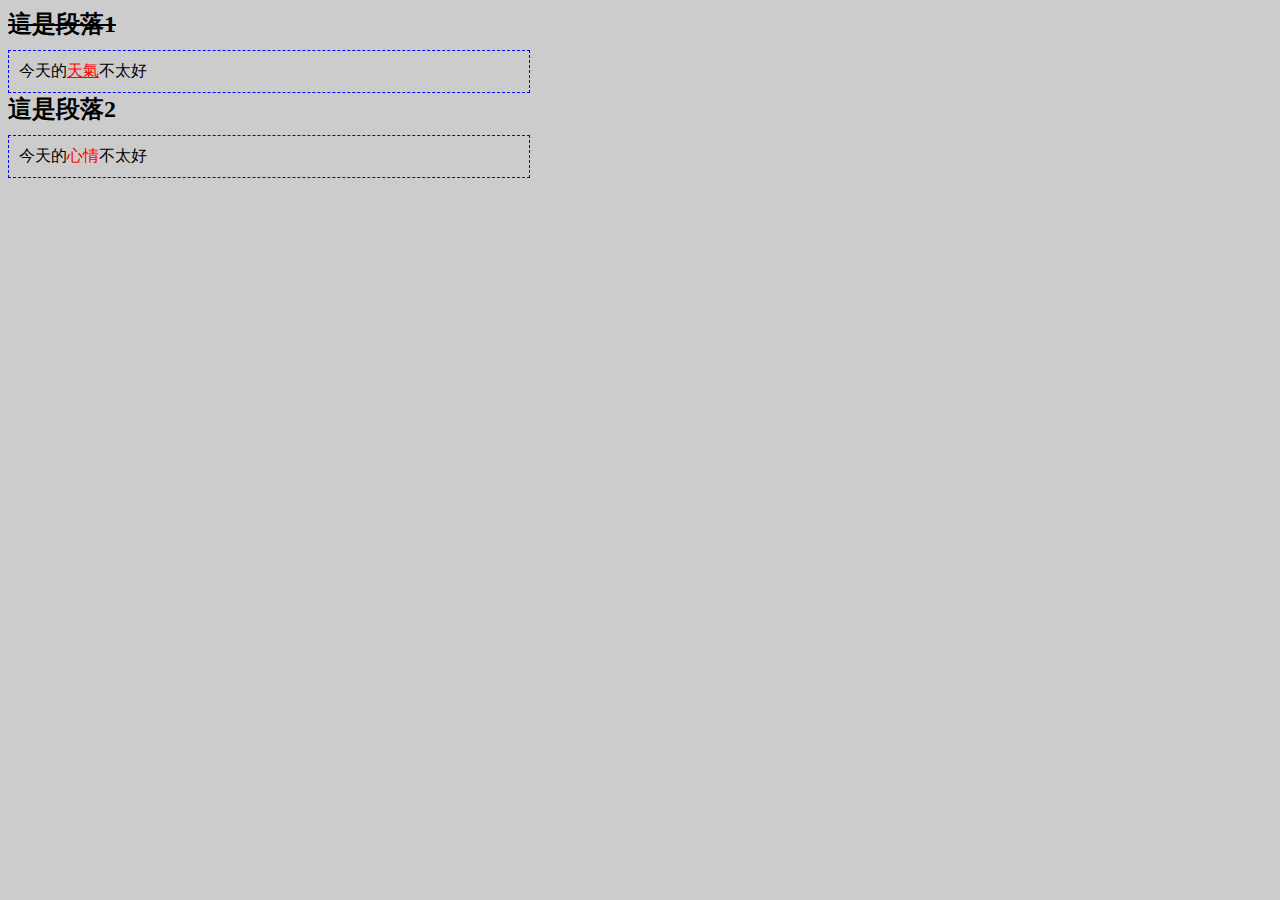
==== css.html @ 69086465 "Add files via upload" ====
<!DOCTYPE html>
<html lang="en">
<head>
    <meta charset="UTF-8">
    <meta name="viewport" content="width=device-width, initial-scale=1.0">
    <meta http-equiv="X-UA-Compatible" content="ie=edge">
    <title>CSS</title>
    <link rel="stylesheet" type="text/css" href="style.css"/>
</head>
<body>
    <div class="title" id="del" >這是段落1</div>
    <div class="content">
        今天的<span class="keyword underline">天氣</span>不太好
    </div>

    <div class="title" >這是段落2</div>
    <div class="content">
        今天的<span class="keyword">心情</span>不太好
    </div>
</body>
</html>
---- style.css ----
/* CSS選擇器*/
/*標籤名稱選擇器*/
body{background-color:#cccccc;font-family:"微軟正黑體","新細明體"}
/*ID選擇器*/
#del{text-decoration: line-through;}
/*class選擇器*/
.title
{font-size:24px;font-weight:bold}
.content
{width:500px;margin-top:10px;border:1px dashed blue;padding:10px}
.keyword
{color:red}
.underline{text-decoration:underline;}
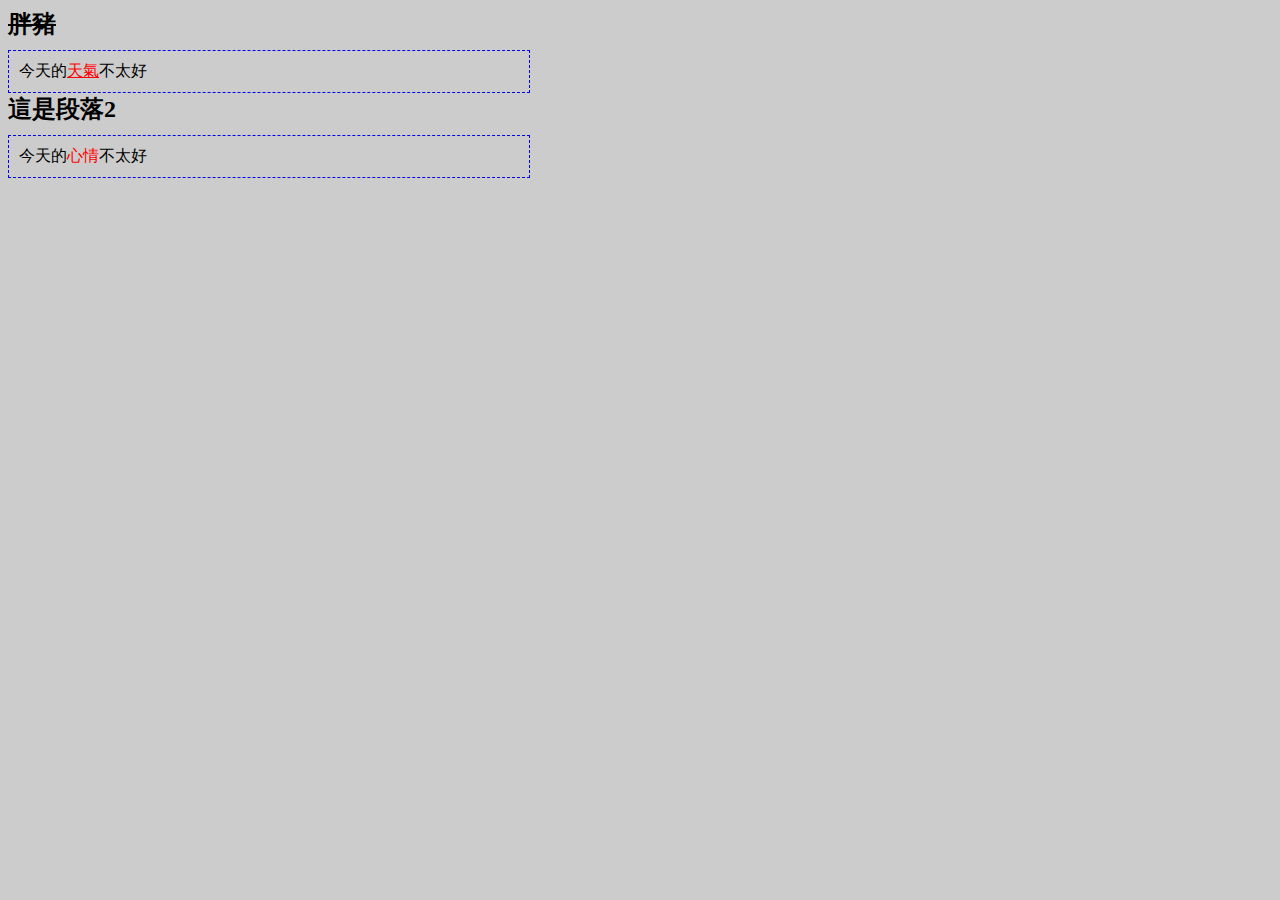
==== commit d3bee90d: "Add files via upload" ====
--- a/css.html
+++ b/css.html
@@ -8,7 +8,7 @@
     <link rel="stylesheet" type="text/css" href="style.css"/>
 </head>
 <body>
-    <div class="title" id="del" >這是段落1</div>
+    <div class="title" id="del" >胖豬</div>
     <div class="content">
         今天的<span class="keyword underline">天氣</span>不太好
     </div>
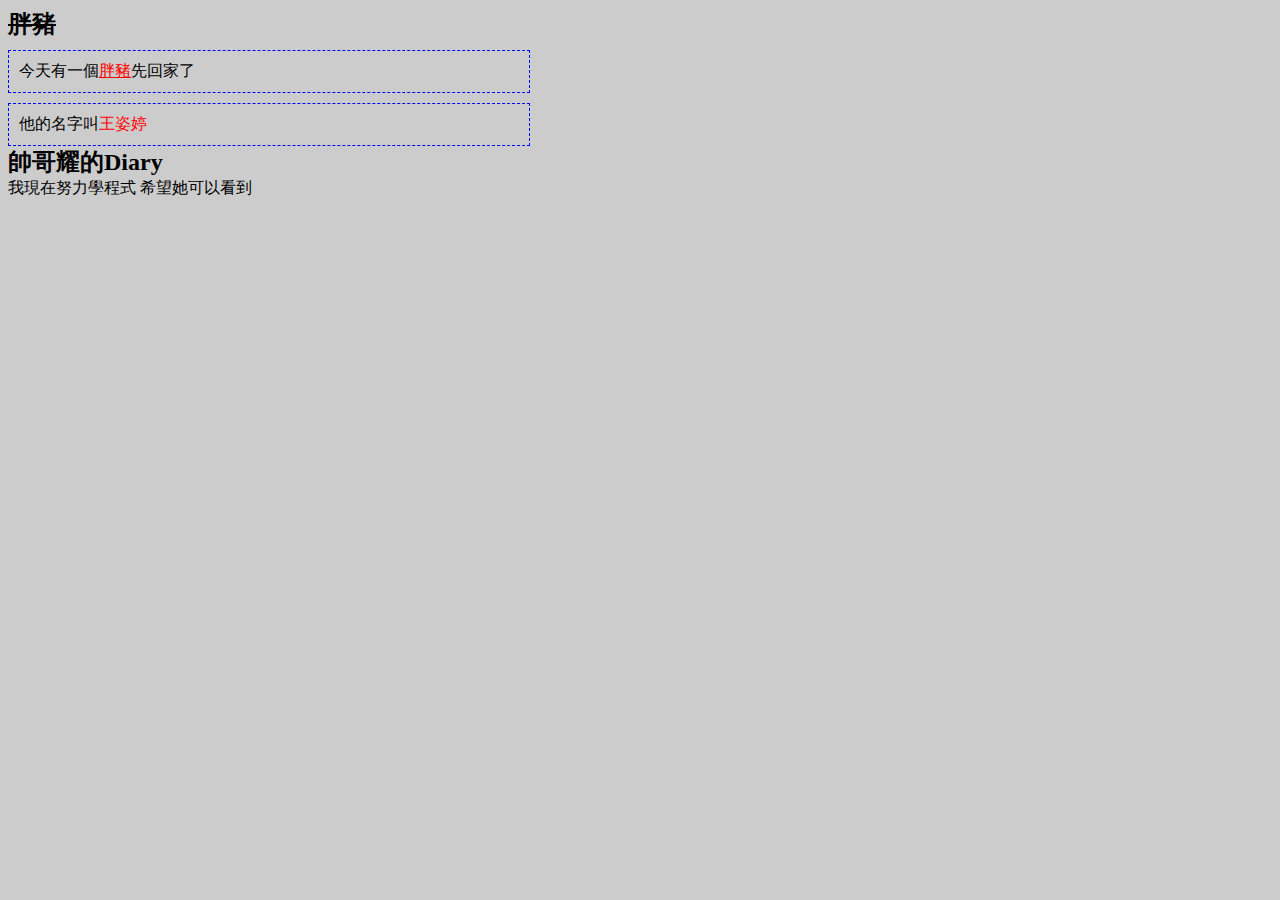
==== commit a2cdcf94: "Add files via upload" ====
--- a/css.html
+++ b/css.html
@@ -10,12 +10,12 @@
 <body>
     <div class="title" id="del" >胖豬</div>
     <div class="content">
-        今天的<span class="keyword underline">天氣</span>不太好
+        今天有一個<span class="keyword underline">胖豬</span>先回家了
     </div>
-
-    <div class="title" >這是段落2</div>
     <div class="content">
-        今天的<span class="keyword">心情</span>不太好
+        他的名字叫<span class="keyword">王姿婷</span> 
     </div>
+    <div class="title" >帥哥耀的Diary</div>
+    <div>我現在努力學程式 希望她可以看到</div>
 </body>
 </html>